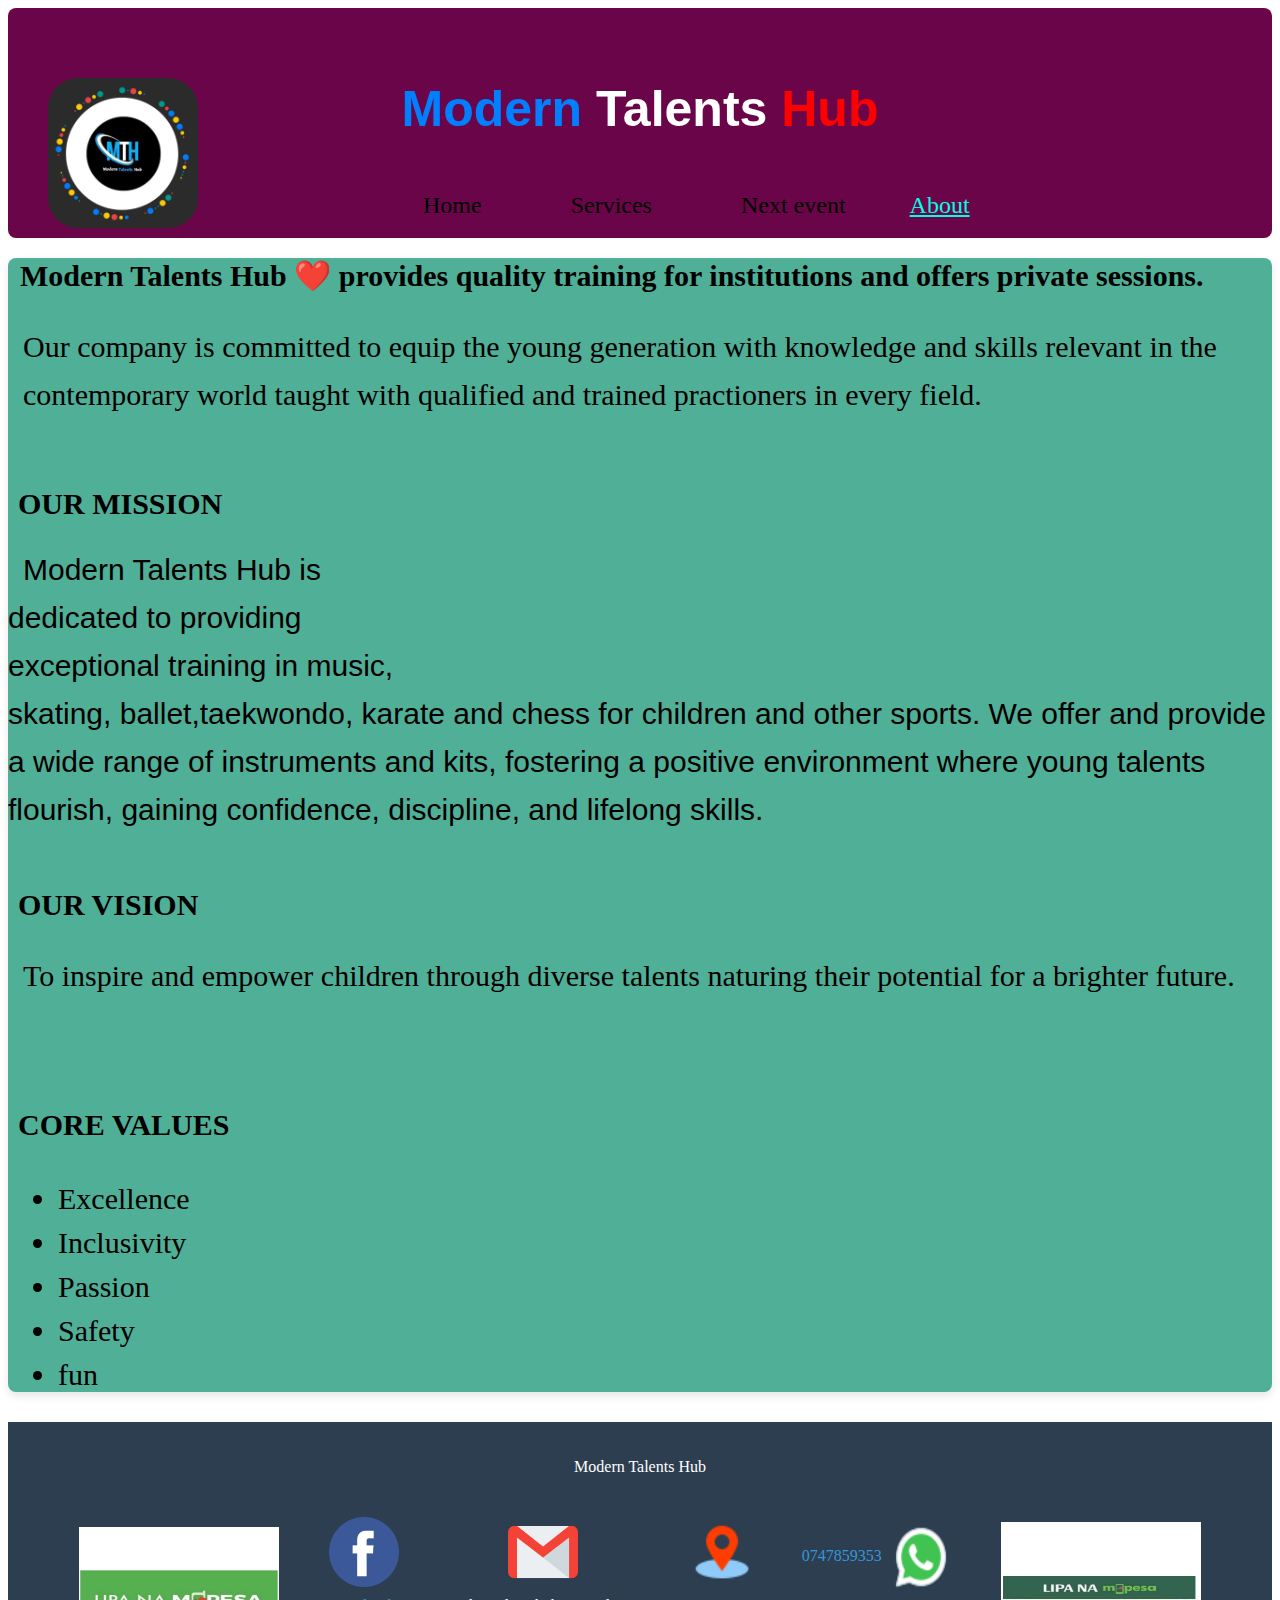
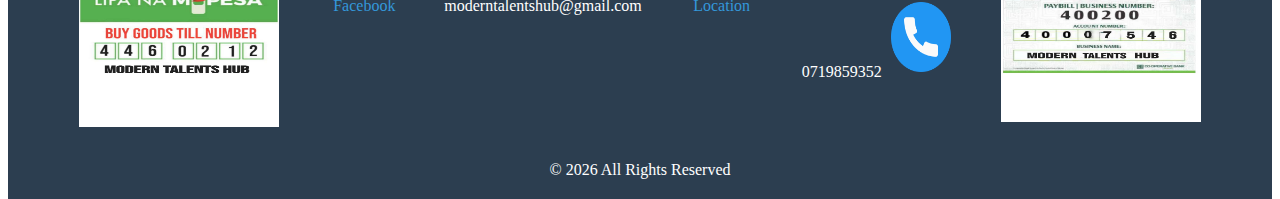
==== About.html @ 1aa312c5 "Update About.html" ====
<!DOCTYPE html>
<html lang="en">
<head>
    <meta charset="UTF-8">
    <meta name="viewport" content="width=device-width, initial-scale=1.0">
    <title>About</title>
    <link rel="stylesheet" href="./About.css">
</head>
<body>
    
    <div class="container">
        <div class="navbar">
            <img src="./assets/logo.jpg" alt="logo">

            <h1 class="colorword">
                <span class="blue">Modern</span>
                <span class="white">Talents</span>
                <span class="red">Hub</span>
            </h1>
            
            <ul class="nav-list">
                <li> <a href="./">Home</a></li>
                <li> <a href="./services.html">Services</a></li>
                <li> <a href="./Nextevent.html">Next event</a></li>
                <li class="About">About</li>
            </ul>
            </div>
            <div class="about-info">
                <h1>
                    Modern Talents Hub  ❤️ provides quality training for institutions and offers private sessions.
                </h1>

                <p>Our company is committed to equip the young generation with knowledge and skills relevant  
                    in the contemporary world taught with qualified and trained practioners in every field.
                  <br>
                  <br>
               <h2>OUR MISSION</h2>  
                <p1> Modern Talents Hub is <br>dedicated to providing <br>exceptional training in music, <br>skating, 
                    ballet,taekwondo, karate and chess for children and other sports. We offer and provide a wide range of instruments and kits, 
                    fostering a positive environment where young talents flourish, gaining confidence, discipline, 
                    and lifelong skills. </p1>
                <br>
               <br>
                <h3>OUR VISION </h3>
            
                <p>To inspire and empower children through diverse talents naturing their potential for a brighter future.</p><br>
            <br>
               <h4>CORE VALUES </h4> 
               <ul> 
                <li>Excellence </li>
                <Li>Inclusivity  </Li>
                <li>Passion  </li>
               <li>Safety </li> 
               <li>fun</li> 
               
            </ul>
               
                </p>
            </div>
            <div class="footer">
                <div class="footer-content">
                    <p>Modern Talents Hub</p>
                    <div class="footer-icons">
                        <div class="footer-icon1 buygoods">
                            <p><img src="./assets/buygoods.jpg" alt="till"></p>
                        </div>
                        <div class="footer-icon1">
                            <img src="./assets/fb.png" alt="facebook">
                           <p><a href="https://www.facebook.com/profile.php?id=61561791688083&mibextid=ZbWKwL">Facebook</a></p>
                        </div>
                        <div class="footer-icon1">
                            <img src="./assets/gmail_732200.png" alt="gmail">
                            <p>moderntalentshub@gmail.com</p>
                        </div>
                        <div class="footer-icon1">
                            <img src="./assets/location.png" alt="location">
                            <p><a href="https://www.google.com/maps/place/Ballerz+Sports+Park/@-1.1305597,36.970143,19.37z/data=!4m6!3m5!1s0x182f47e20c278725:0x62d057c2517d2a1f!8m2!3d-1.1305088!4d36.9707011!16s%2Fg%2F11h1bn1f5w?entry=ttu">Location</a></p>
                        </div>
                        <div class="footer-icon1">

                            <p>
                           
                                 <a href="tel:0747859353">0747859353</a>
                                <a href="https://wa.me/+254747859353"> <img src="./assets/whatsapp_icon.png" alt="whatsapp" class="whatsapp-icon"> </a> 
                                <br>
                                 0719859352
                                   <a href="tel:0719859352"><img src="./assets/telephone_724664.png" alt="contacts" class="tele"> </a>
                              
                            </p>
                        </div>
                        <div class="footer-icon1 paybill">
                            <img src="./assets/paybills.jpg" alt="paybill">
                        </div>
                    </div>
                    <footer>
                        <p>&copy; <span id="copyright-year"></span> All Rights Reserved</p>
                    </footer>
                </div>
            </div>
            <script>
                document.getElementById("copyright-year").innerText = new Date().getFullYear();
            </script>
</body>
</ht
---- About.css ----
.container {

  width: 100%;
  height: 100vh;
}

.navbar img {
  width: 150px;
  height: 150px;
  border-radius: 30px;
  margin-left: 40px;
  margin-top: 70px;
}

.navbar h1 {
  text-align: center;
  margin-top: -12%;
  font-size: 50px;
  font-family: Arial, Helvetica, sans-serif;
  font-weight: 600;
}

.navbar {
  background-color:#6b0549;
  height: 230px;
  border-radius: 8px;
}
.blue {
  color: #007FFF;
}

.white {
  color: #FFFFFF;
}

.red {
  color: #FF0000;
}


.nav-list {
  list-style-type: none;
  display: block;
  margin: 0;
  padding: 0;
}

.nav-list li {
  margin: 10px 15px;
  align-items: center;
  display: inline-block;
  margin-left: 390px;

}

.nav-list a {
  color: black;
  text-decoration: none;
  padding: 10px 25px;
  display: inline-block;
  font-size: x-large;
}

.nav-list li a:hover {
  color: rgb(230, 0, 255);
  text-decoration: underline;
}

.nav-list li + li {
  margin-left: 20px;
}


.About{
  font-size: x-large;
  color: rgb(0, 255, 229);
  text-decoration: underline;
  
}


  .img2{
  margin-left: 400px;
  margin-top: -176px;
  }
  
  .about-info {
    background-color:rgb(16, 169, 189);
    border-radius: 8px;
   
    
}
  
  .about-info h2{
      font-size: large;
  }
  .about-info h3{
      font-size: large;
  }
  .about-info h4{
      font-size: large;
  }
.about-info p1{
  font-family: sans-serif,Helvetica,arial;
}
/* Footer */
.footer {
  background-color: #2c3e50; /* Deep Navy */
  color: #ffffff; /* White Text */
  padding: 20px;
  text-align: center;
}

.footer .footer-content {
  display: flex;
  flex-direction: column;
  align-items: center;
  gap: 20px;
}

.footer-icons {
  display: flex;
  flex-wrap: wrap;
  justify-content: center;
  gap: 40px; /* Adjusted gap for better spacing */
}

.footer-icon1 {
  display: flex;
  flex-direction: column;
  align-items: center;
}

.footer-icon1 img {
  height: 70px; /* Increased icon size */
  margin: 5px;
}

.footer-icon1 p {
  margin: 5px 0;
}

.footer-icon1 a {
  color: #3498db; /* Calm Blue */
  text-decoration: none;
}

.footer-icon1 a:hover {
  color: #2980b9; /* Slightly darker Calm Blue */
}

.footer .img2 {
  display: flex;
  flex-direction: column;
  align-items: center;
}

.footer .img2 img {
  height: 70px; /* Increased icon size */
  margin: 5px;
}

.footer .paybill img {
  height: 200px; /* Significantly increased icon size */
  margin-top: 10px;
  width: 200px;
}

.footer .buygoods img {
  width: 200px; /* Set width */
  height: 200px; /* Set height */
  margin-top: 10px;
}

footer p {
  margin: 0;

}
.whatsapp-icon {
  width: 60px; /* Adjust size as needed */
  height: 40px; /* Adjust size as needed */
  margin-left: 35px; /* Space between the number and the icon */
  vertical-align: middle;
}
.tele{
  width: 60px;
  height: 40px;
}
/* About Info */
.about-info {
  background-color: #50af97; /* White */
  margin-right:10px;
  border-radius: 8px;
  box-shadow: 0 4px 8px rgba(0, 0, 0, 0.1);
  font-size: 30px; /* Increased base font size */
  width:100%;
}

.about-info h1 {
  color: black; /* Deep Navy */
  margin-bottom: 20px;
  font-size: 30px; /* Increased font size */
  margin-left: 12px;
}

.about-info p, .about-info p1 {
  color:black; /* Slightly lighter Navy */
  line-height: 1.6;
  margin-bottom: 20px;
  font-size: 30px; /* Increased font size */
  margin-left: 15px;
}

.about-info h2 {
  color: black; /* Deep Navy */
  margin-top: 20px;
  font-size: 30px; /* Increased font size */
  margin-left: 10px;
}

.about-info h3 {
  color: black; /* Deep Navy */
  margin-top: 20px;
  font-size: 30px; /* Increased font size */
  margin-left: 10px;
}

.about-info h4 {
  color: black; /* Deep Navy */
  margin-top: 20px;
  font-size: 30px; /* Increased font size */
  margin-left: 10px;
}

.about-info ul {
  list-style: disc;
  padding-left: 30px;
  margin-left: 10px;
}

.about-info ul li {
  margin-bottom: 10px;
  font-size: 30px; /* Increased font size */
  margin-left: 10px;
}

 /* Media Query for smaller screens */
@media (max-width: 1000px) {
.navbar img {
    width: 80px;
    height: 80px;
    margin-left: 10px;
    margin-top: 10px;
}

.navbar h1 {
    font-size: 30px;
    margin-top: -20px;
    margin-left: 90px;
    color: rgb(128, 9, 0);
    
}

.nav-list li {

    margin-top: -80px;
    margin-left: 0;
    text-align: center;
    font-size: xx-large;
    margin-left: 40px;
    font-family: Arial, Helvetica, sans-serif;

}

.img2 {
    margin-left: 0;
    margin-top: 0;
}
.about-info h1{
  color: black;
  .about-info h2{
    color: darkblue;
  }
}
.about-info p{
  color:black;
  font-size: x-large;
}

.about-info {
    font-size: 20px;
   
}

.about-info h1,
.about-info h2,
.about-info h3,
.about-info h4,
.about-info p,
.about-info p1,
.about-info ul li {
    font-size: 30px;
}
}    
@media (max-width: 480px) {

.about-info p1{
margin-left: 10px;
}
.about-info br{
margin-left: 10px;
.navbar h1 {
 color: rgb(128, 9, 0);
    
}
  
}
}
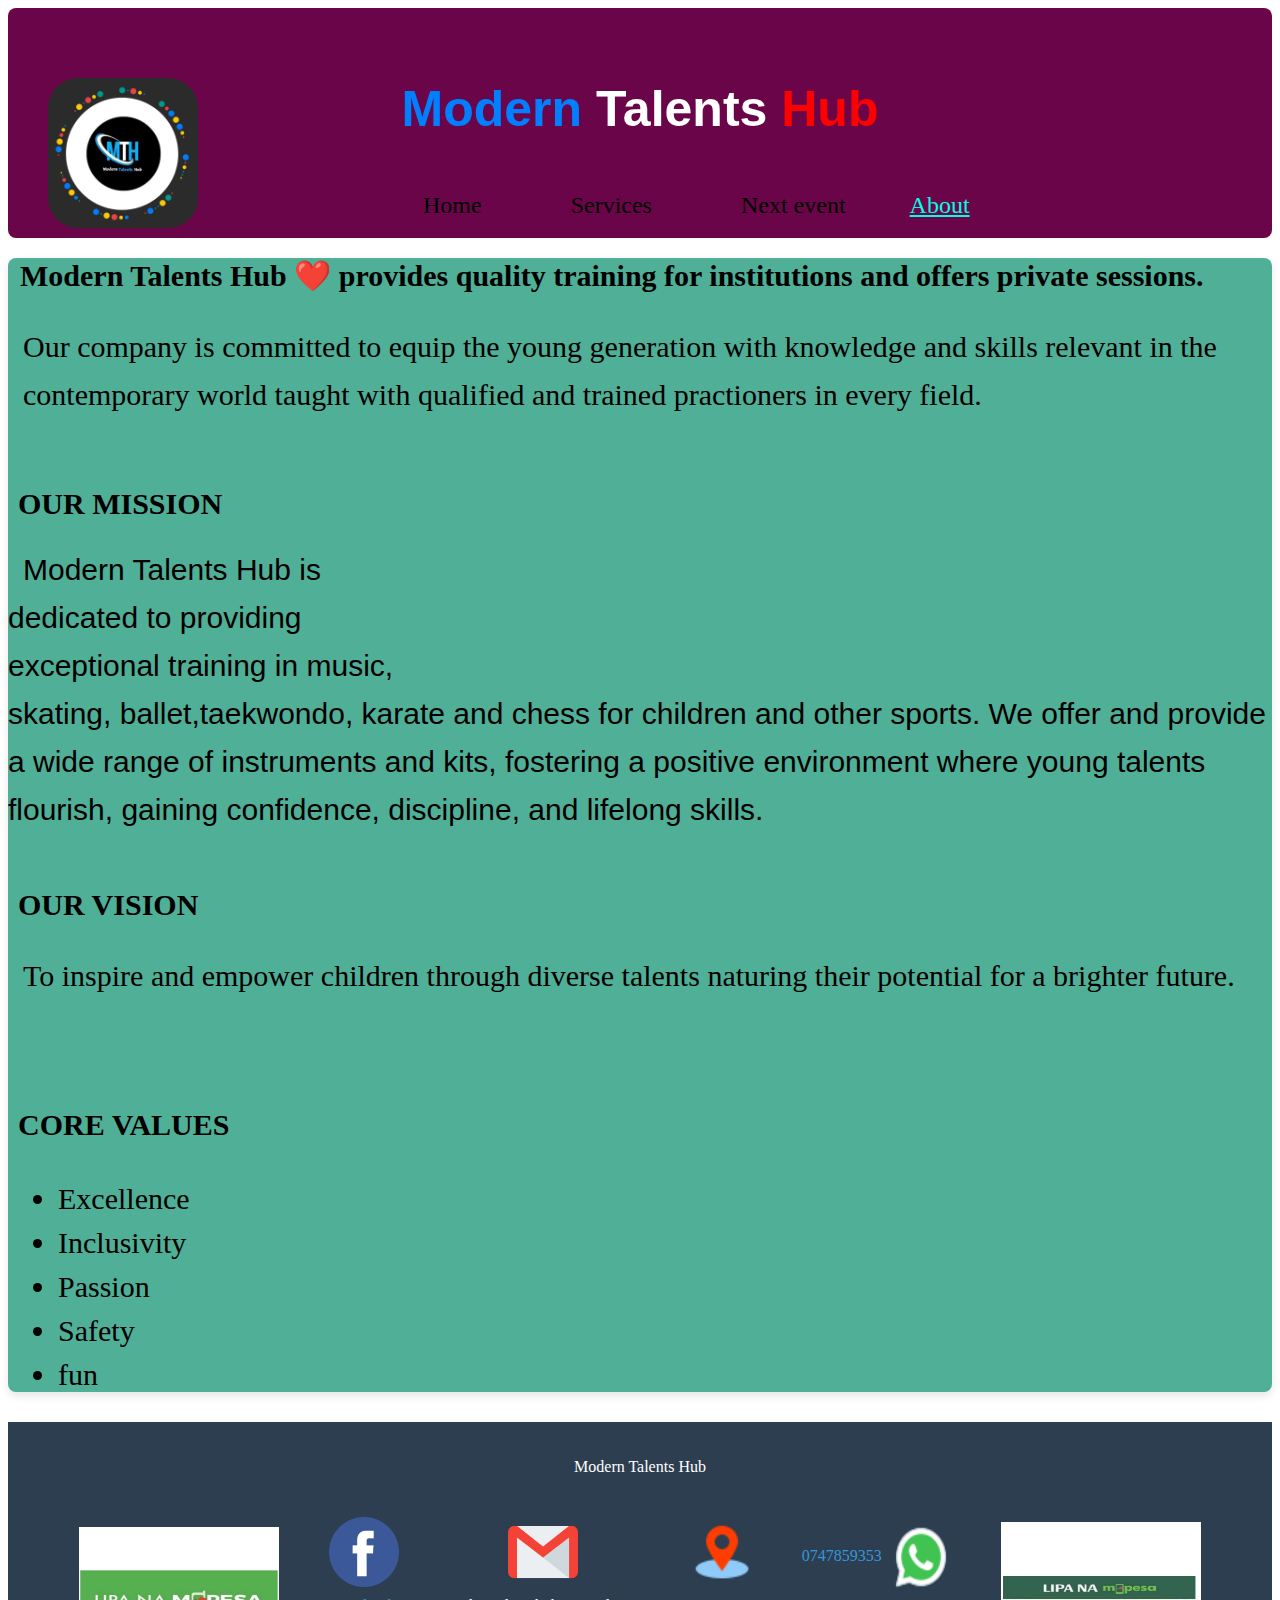
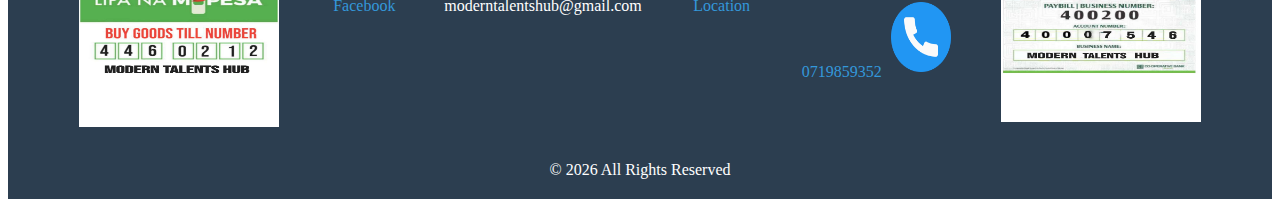
==== commit 5e7194ad: "Update About.html" ====
--- a/About.html
+++ b/About.html
@@ -83,7 +83,8 @@
                                  <a href="tel:0747859353">0747859353</a>
                                 <a href="https://wa.me/+254747859353"> <img src="./assets/whatsapp_icon.png" alt="whatsapp" class="whatsapp-icon"> </a> 
                                 <br>
-                                 0719859352
+                                  <a href="tel:0719859352">0719859352</a>
+                              
                                    <a href="tel:0719859352"><img src="./assets/telephone_724664.png" alt="contacts" class="tele"> </a>
                               
                             </p>
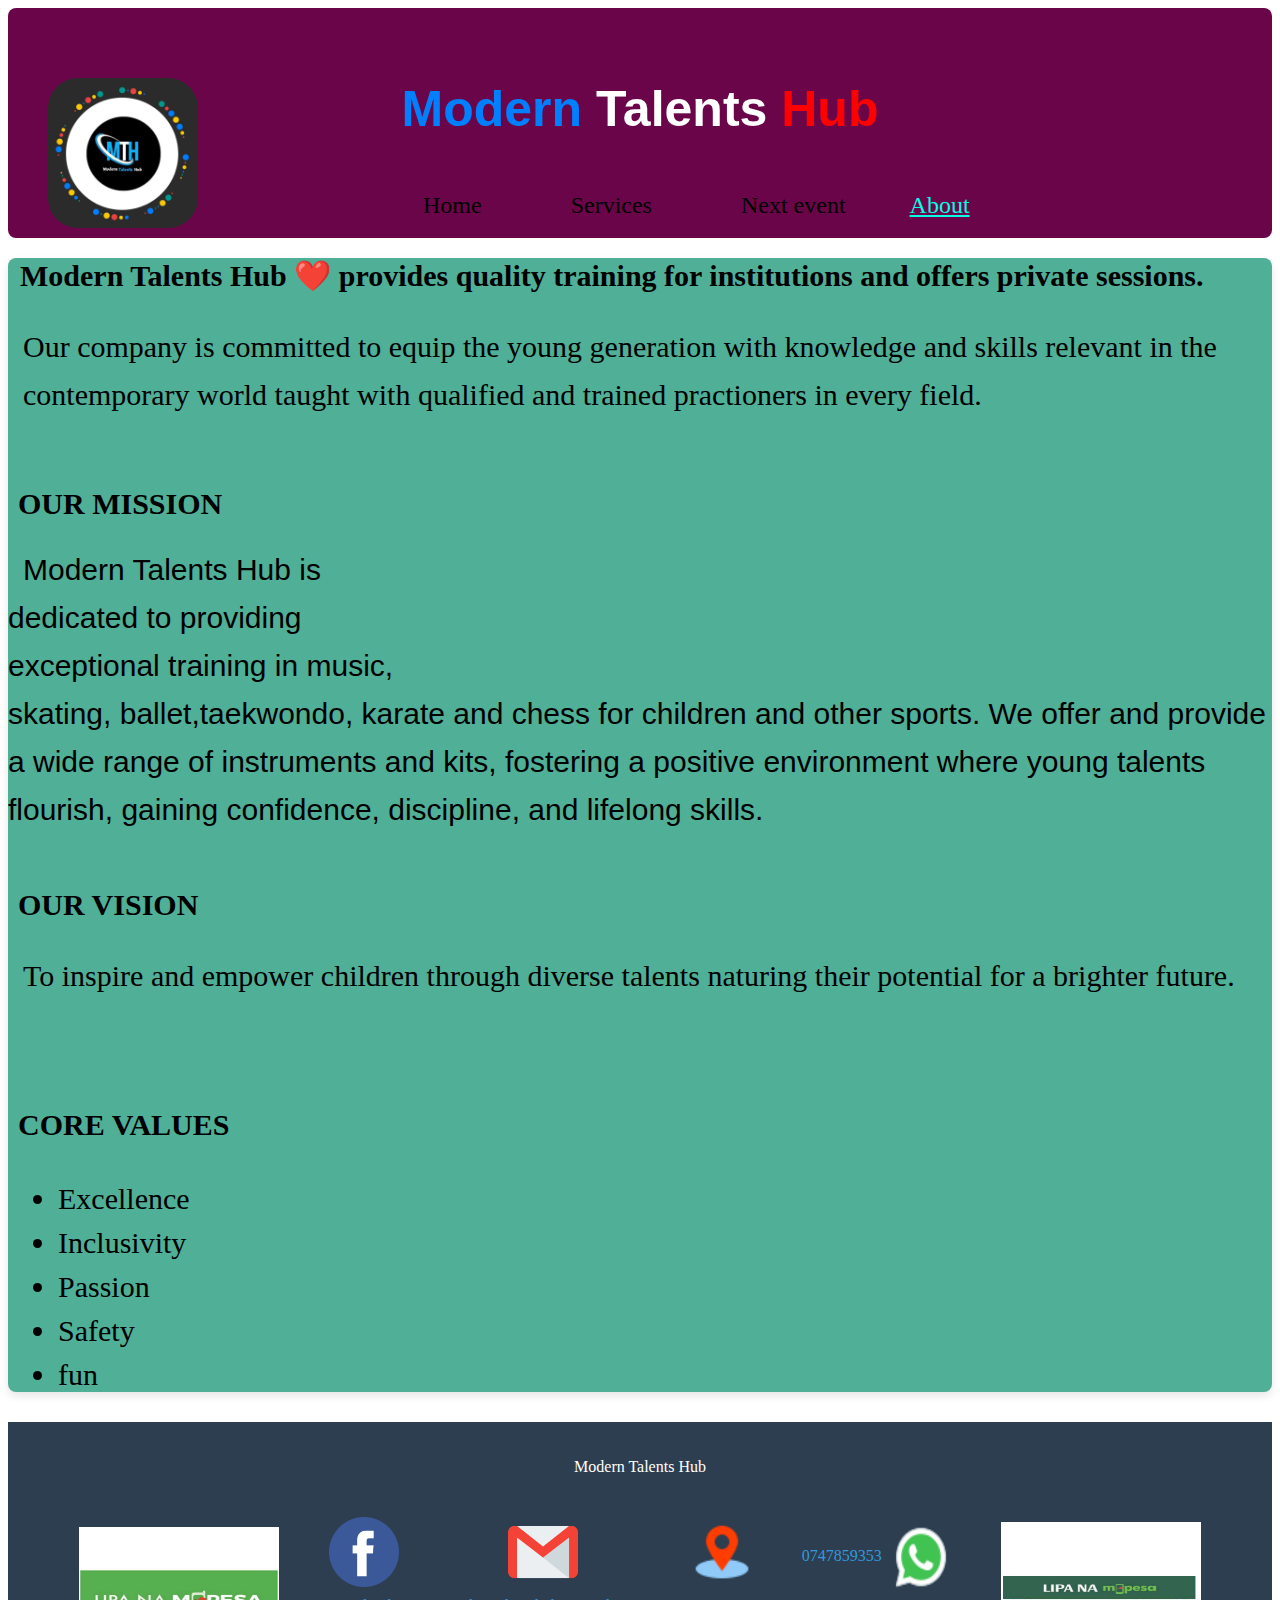
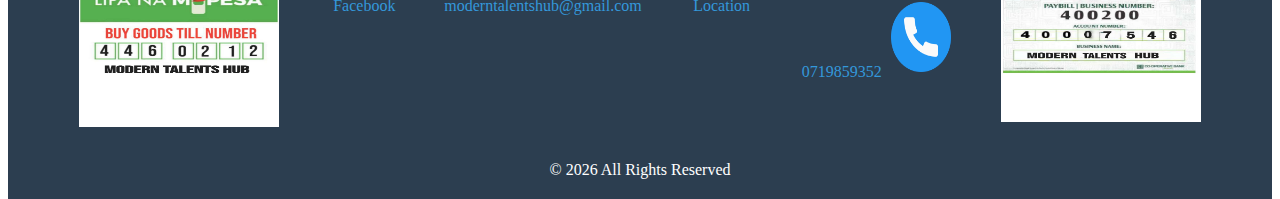
==== commit b24bd6af: "Update About.html" ====
--- a/About.html
+++ b/About.html
@@ -70,7 +70,10 @@
                         </div>
                         <div class="footer-icon1">
                             <img src="./assets/gmail_732200.png" alt="gmail">
-                            <p>moderntalentshub@gmail.com</p>
+                            <p>
+                                <a href= "mailto:moderntalentshub@gmail.com">  moderntalentshub@gmail.com</a>
+                               
+                            </p>
                         </div>
                         <div class="footer-icon1">
                             <img src="./assets/location.png" alt="location">
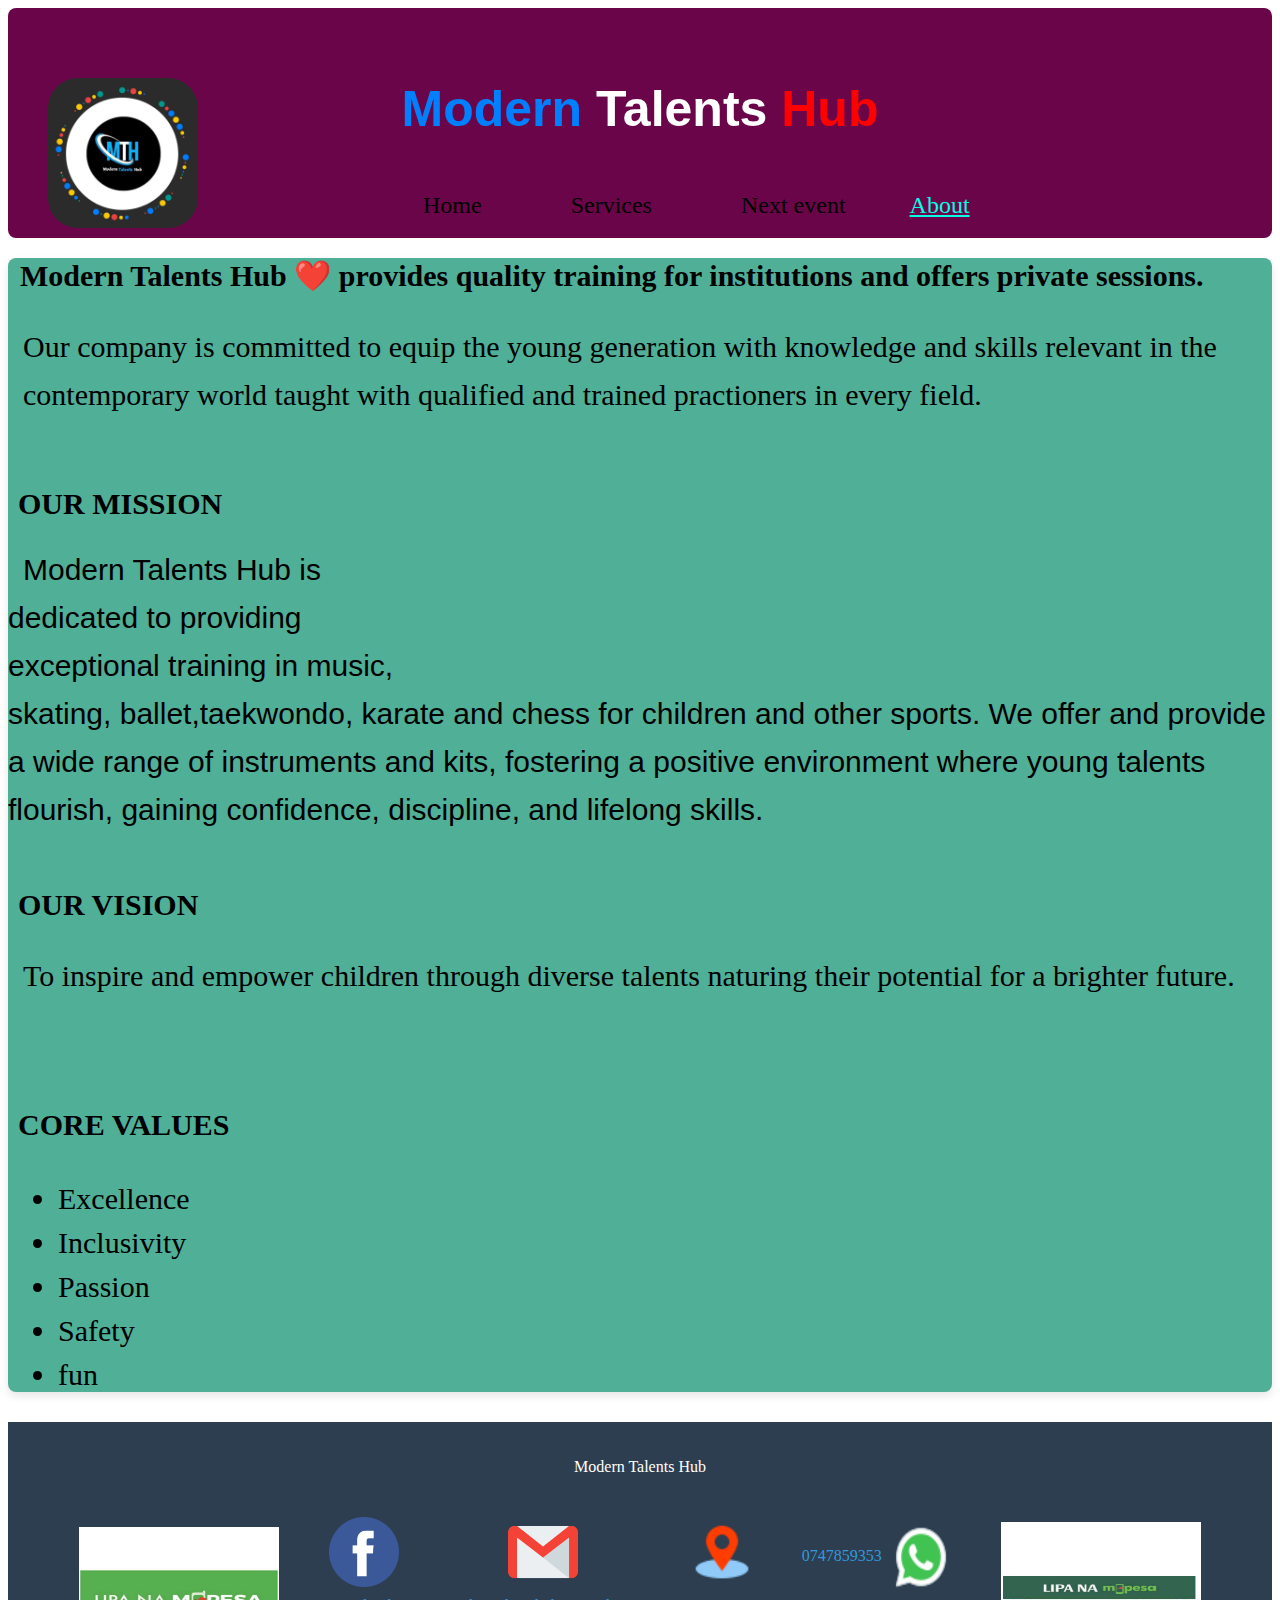
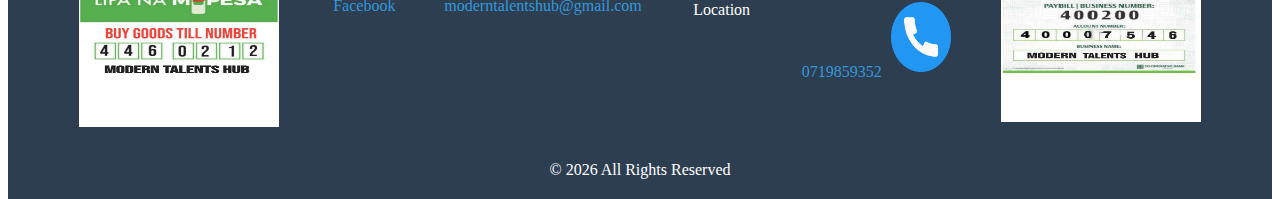
==== commit fb57f5f3: "Update About.html" ====
--- a/About.html
+++ b/About.html
@@ -76,9 +76,11 @@
                             </p>
                         </div>
                         <div class="footer-icon1">
-                            <img src="./assets/location.png" alt="location">
-                            <p><a href="https://www.google.com/maps/place/Ballerz+Sports+Park/@-1.1305597,36.970143,19.37z/data=!4m6!3m5!1s0x182f47e20c278725:0x62d057c2517d2a1f!8m2!3d-1.1305088!4d36.9707011!16s%2Fg%2F11h1bn1f5w?entry=ttu">Location</a></p>
-                        </div>
+                       <a href="https://www.google.com/maps/place/Ballerz+Sports+Park/@-1.1305597,36.970143,19.37z/data=!4m6!3m5!1s0x182f47e20c278725:0x62d057c2517d2a1f!8m2!3d-1.1305088!4d36.9707011!16s%2Fg%2F11h1bn1f5w?entry=ttu">
+                       <img src="./assets/location.png" alt="location">
+                        </a>
+                         <p>Location</p>
+</div>
                         <div class="footer-icon1">
 
                             <p>
--- a/About.css
+++ b/About.css
@@ -87,8 +87,6 @@
   .about-info {
     background-color:rgb(16, 169, 189);
     border-radius: 8px;
-   
-    
 }
   
   .about-info h2{
@@ -254,16 +252,16 @@
 }
 
 .navbar h1 {
-    font-size: 30px;
+    font-size: 25px;
     margin-top: -20px;
-    margin-left: 90px;
+    margin-left: 70px;
     color: rgb(128, 9, 0);
     
 }
 
 .nav-list li {
 
-    margin-top: -80px;
+    margin-top: -20px;
     margin-left: 0;
     text-align: center;
     font-size: xx-large;
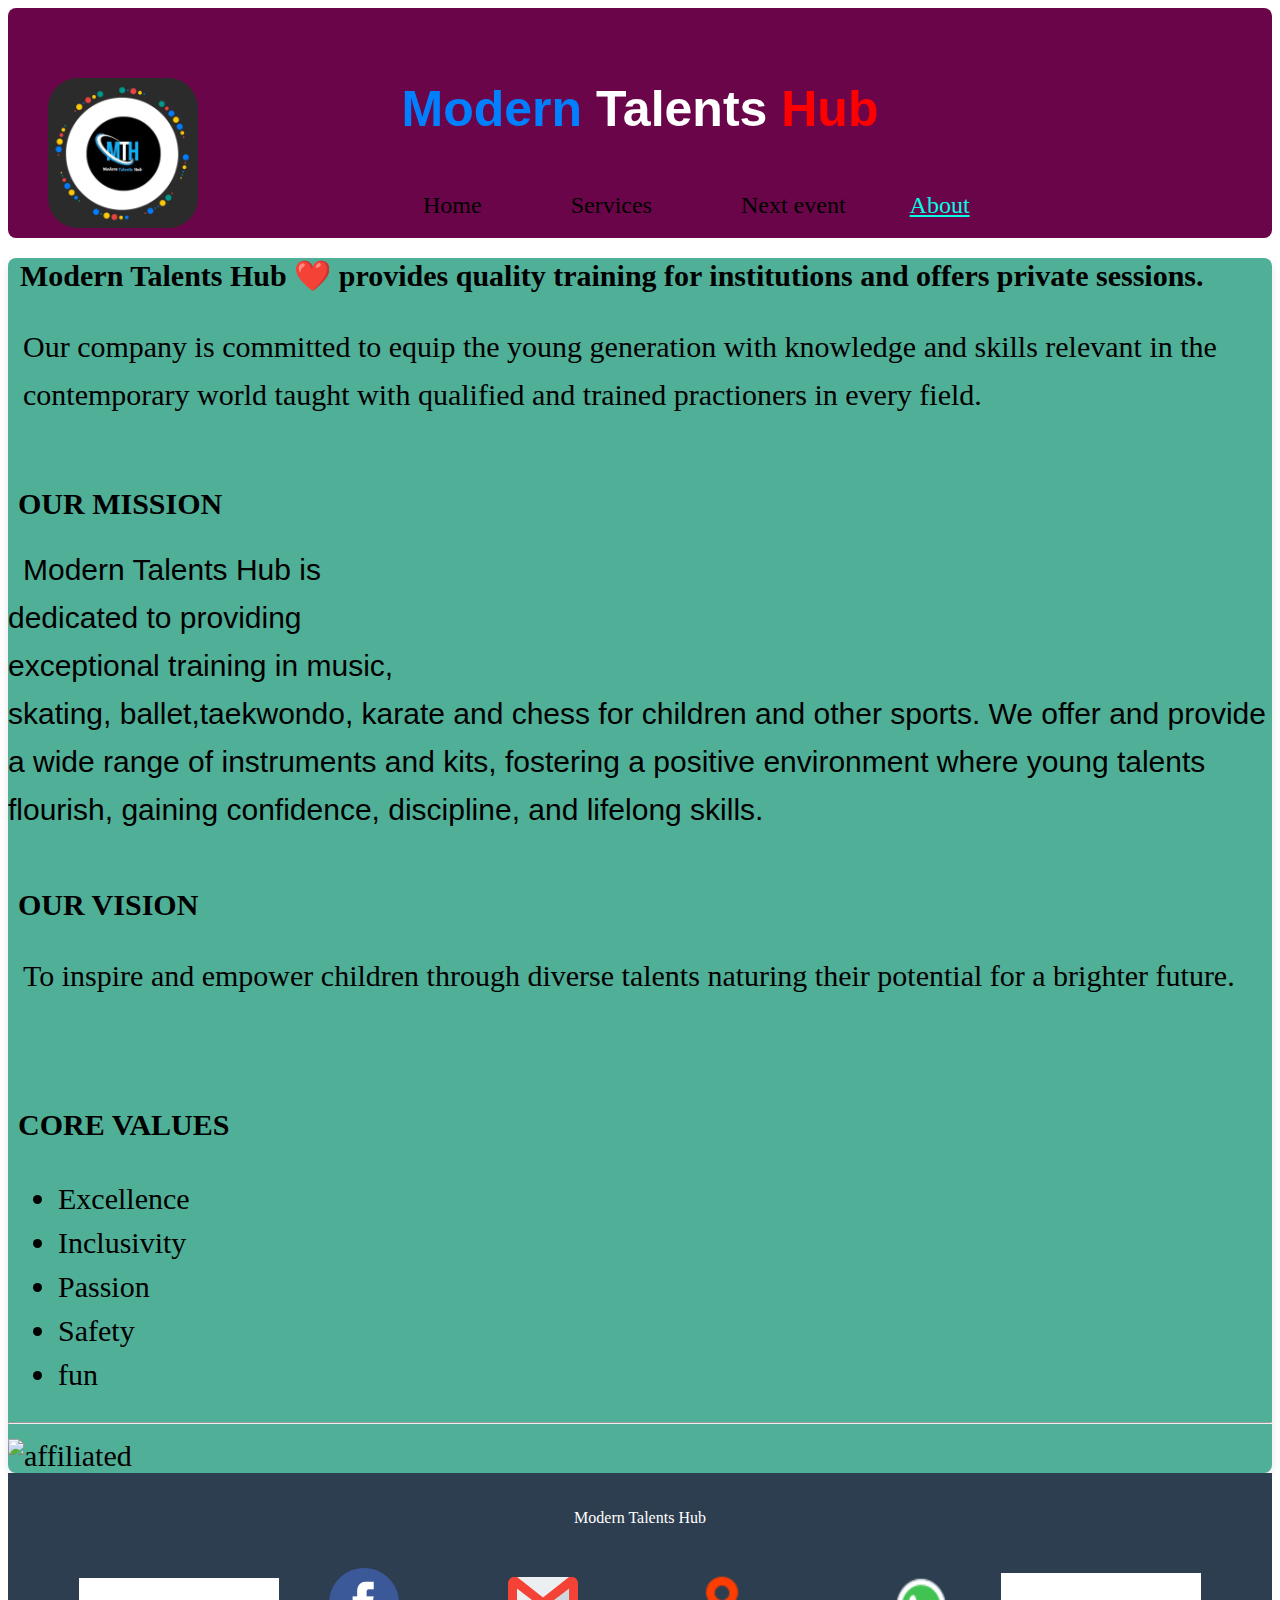
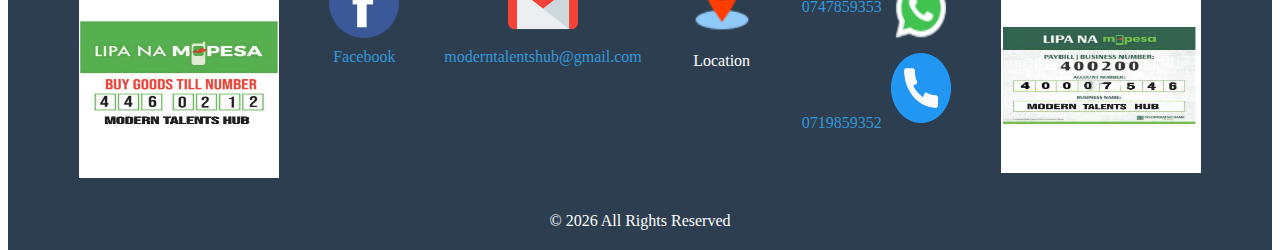
==== commit 55a3a1ad: "Update About.html" ====
--- a/About.html
+++ b/About.html
@@ -56,6 +56,13 @@
             </ul>
                
                 </p>
+                <hr>
+            
+            <div class="hero">
+                
+                <img src="./assets/affliated.jpeg" alt=" affiliated">
+                
+               </div>
             </div>
             <div class="footer">
                 <div class="footer-content">
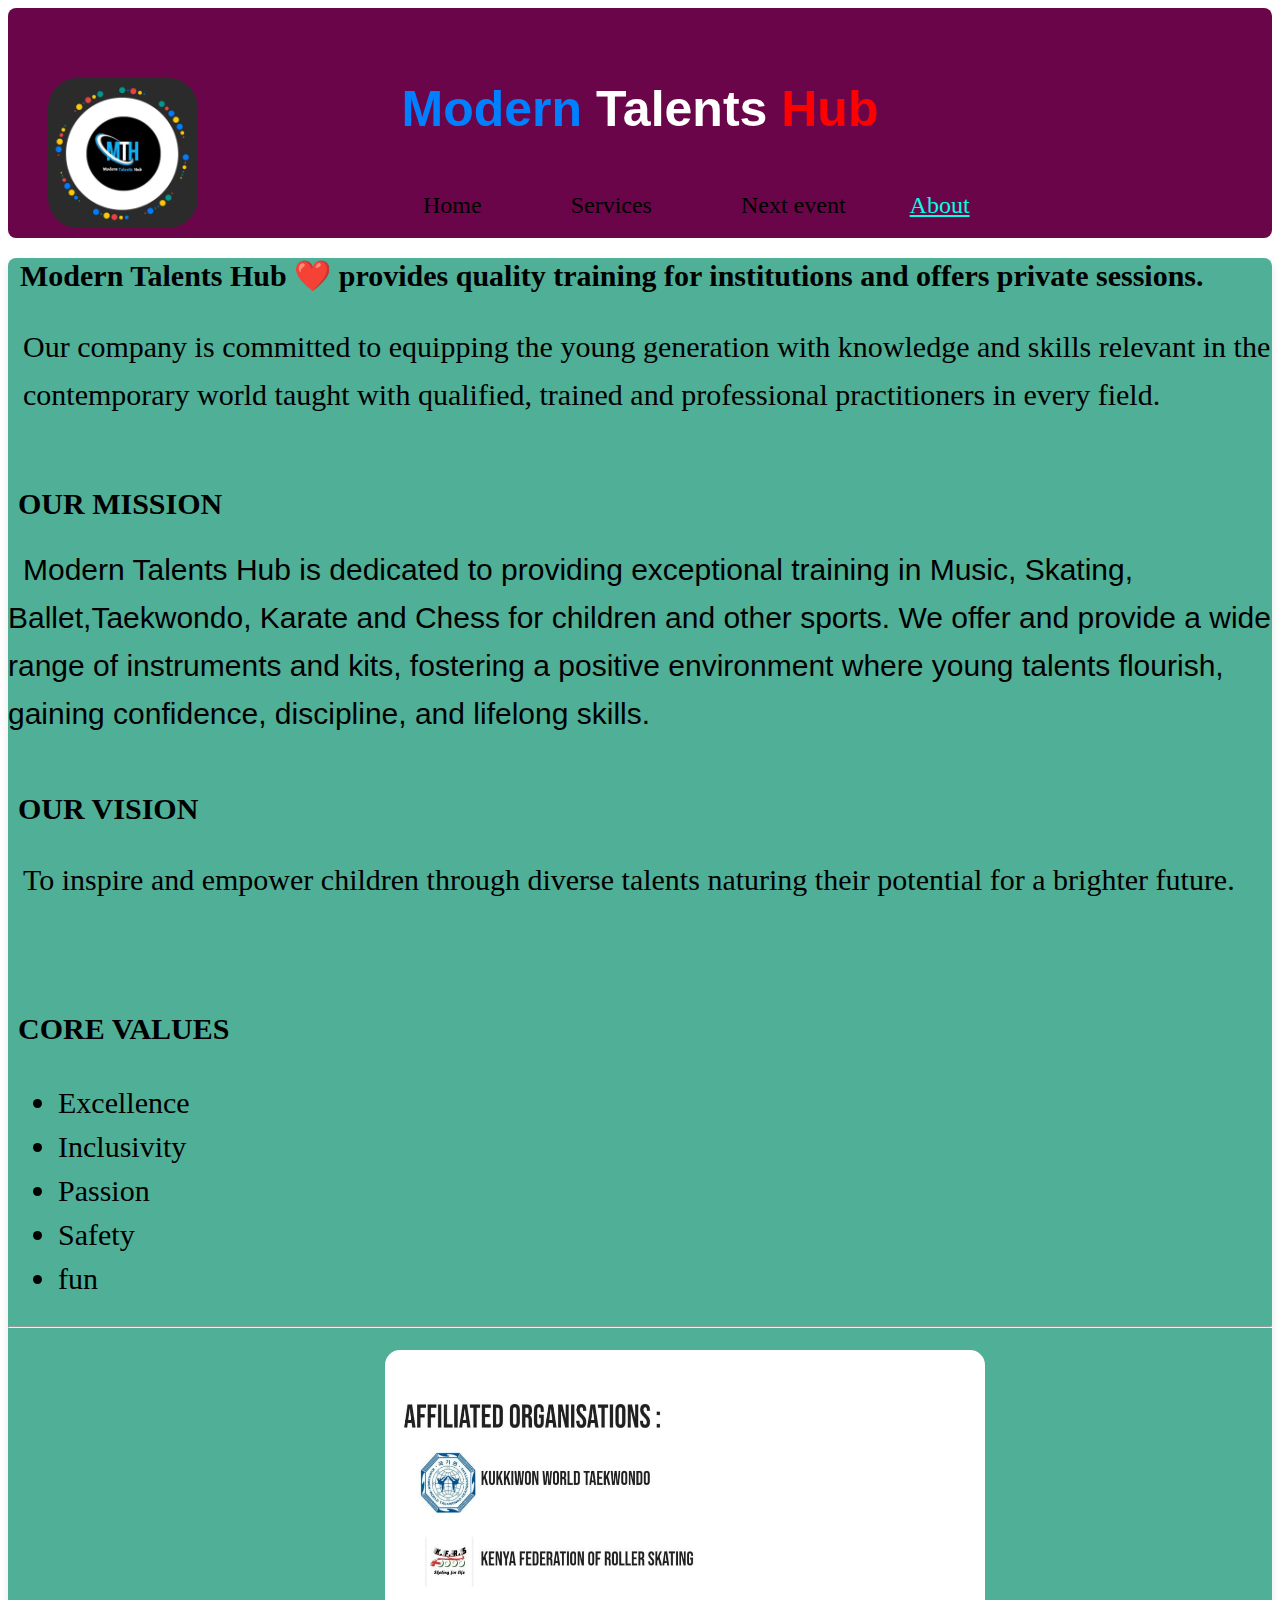
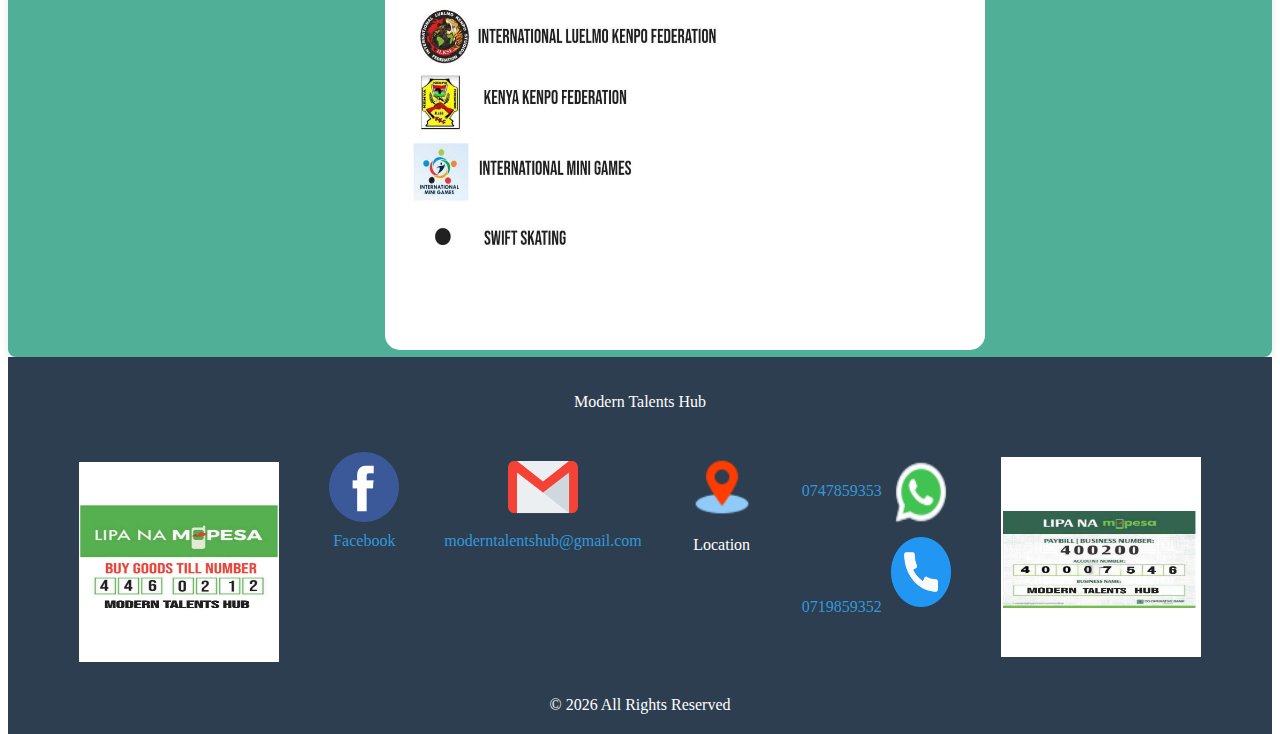
==== commit f538a2ca: "Update About.html" ====
--- a/About.html
+++ b/About.html
@@ -30,13 +30,13 @@
                     Modern Talents Hub  ❤️ provides quality training for institutions and offers private sessions.
                 </h1>
 
-                <p>Our company is committed to equip the young generation with knowledge and skills relevant  
-                    in the contemporary world taught with qualified and trained practioners in every field.
+                <p>Our company is committed to equipping the young generation with knowledge and skills relevant  
+                    in the contemporary world taught with qualified, trained and professional practitioners in every field.
                   <br>
                   <br>
                <h2>OUR MISSION</h2>  
-                <p1> Modern Talents Hub is <br>dedicated to providing <br>exceptional training in music, <br>skating, 
-                    ballet,taekwondo, karate and chess for children and other sports. We offer and provide a wide range of instruments and kits, 
+                <p1> Modern Talents Hub is dedicated to providing exceptional training in Music, Skating, 
+                    Ballet,Taekwondo, Karate and Chess for children and other sports. We offer and provide a wide range of instruments and kits, 
                     fostering a positive environment where young talents flourish, gaining confidence, discipline, 
                     and lifelong skills. </p1>
                 <br>
--- a/About.css
+++ b/About.css
@@ -24,6 +24,22 @@
   background-color:#6b0549;
   height: 230px;
   border-radius: 8px;
+}
+.hero{
+  display: flex;
+  align-items: center;
+  margin-left: 370px;
+}
+
+.hero img{
+  height: 600px;
+  width: 600px;
+  margin-left: 300px;
+  margin: 7px;
+  border-radius: 15px;
+
+ 
+
 }
 .blue {
   color: #007FFF;
@@ -250,24 +266,23 @@
     margin-left: 10px;
     margin-top: 10px;
 }
+.hero{
+    display: flex;
+    align-items: center;
+    margin-left: 0px;
 
 .navbar h1 {
     font-size: 25px;
-    margin-top: -20px;
-    margin-left: 70px;
+    margin-top: -10px;
+    margin-left: 100px;
     color: rgb(128, 9, 0);
     
 }
 
 .nav-list li {
-
-    margin-top: -20px;
-    margin-left: 0;
-    text-align: center;
-    font-size: xx-large;
-    margin-left: 40px;
-    font-family: Arial, Helvetica, sans-serif;
-
+margin: 10px;
+ display: inline-block;
+   
 }
 
 .img2 {
@@ -305,6 +320,12 @@
 .about-info p1{
 margin-left: 10px;
 }
+  .hero{
+    display: flex;
+    align-items: center;
+    margin-left: 0px;
+    width: auto;
+  }
 .about-info br{
 margin-left: 10px;
 .navbar h1 {
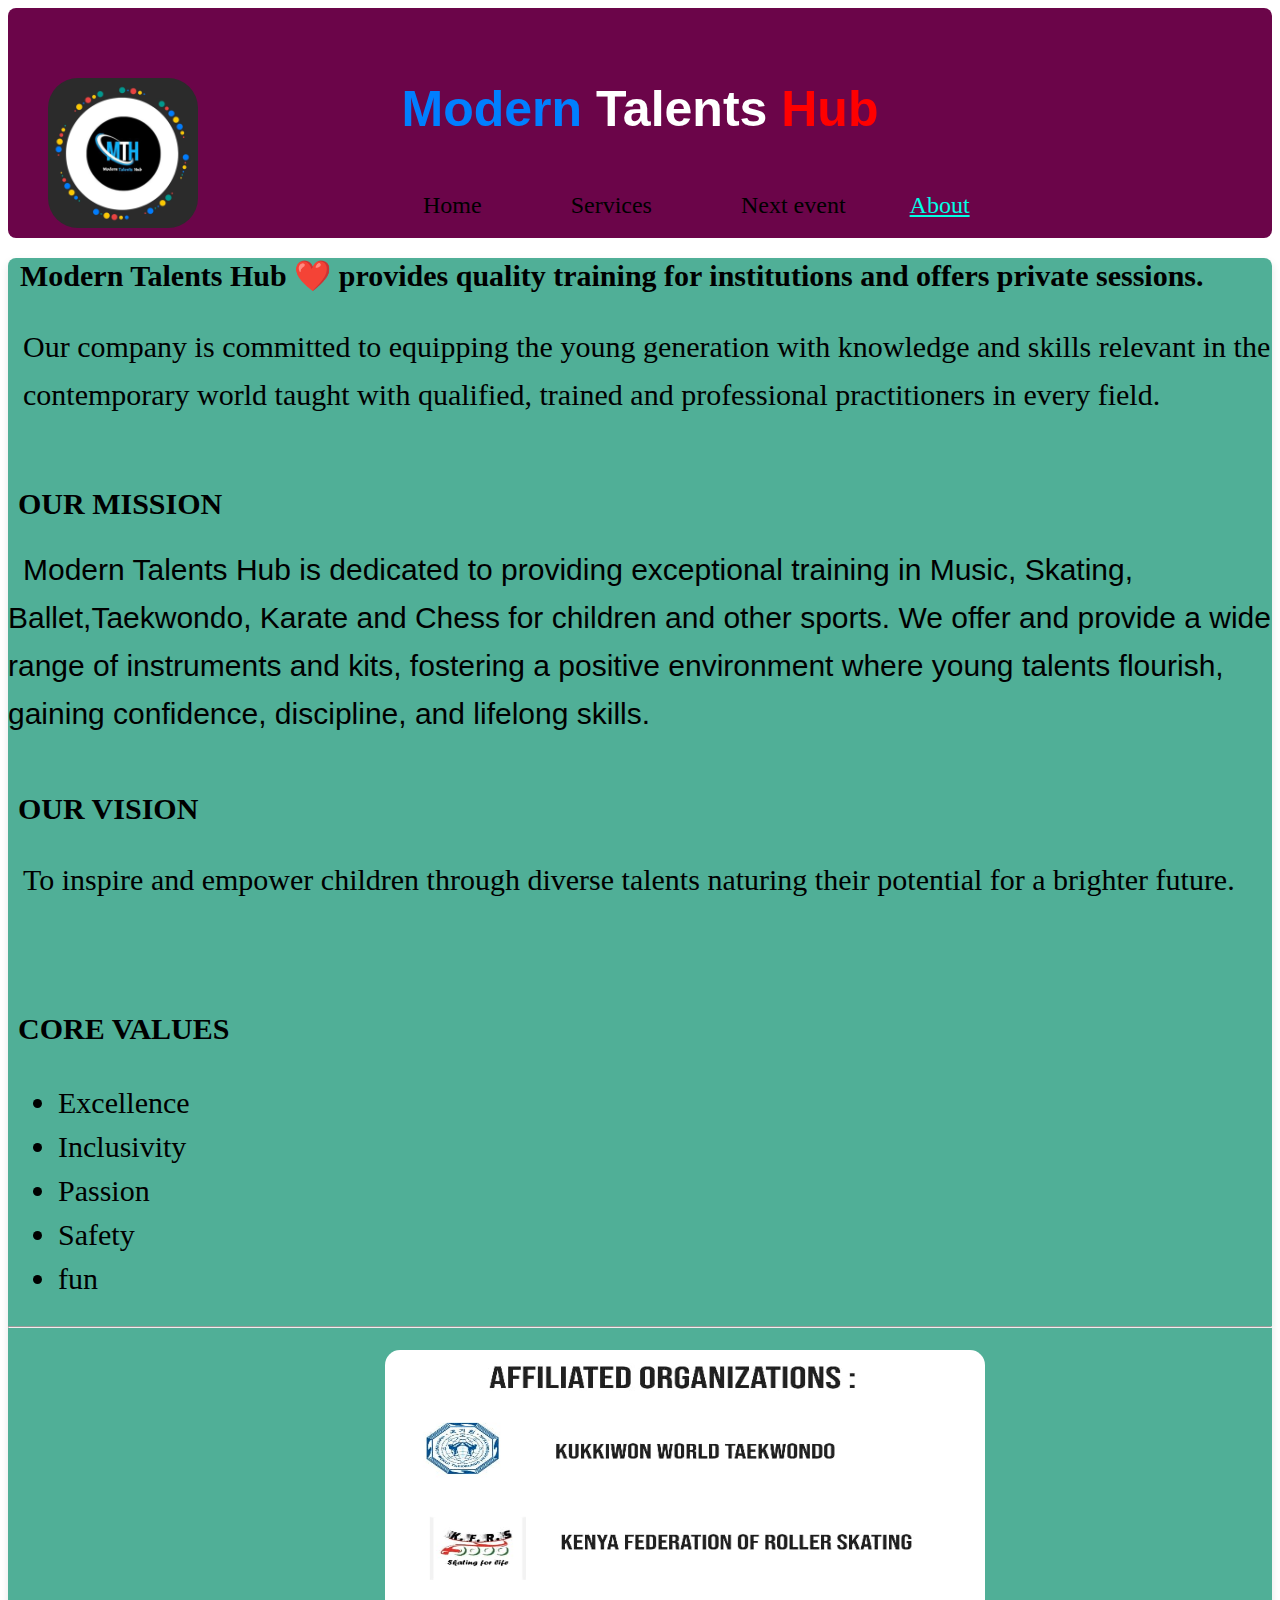
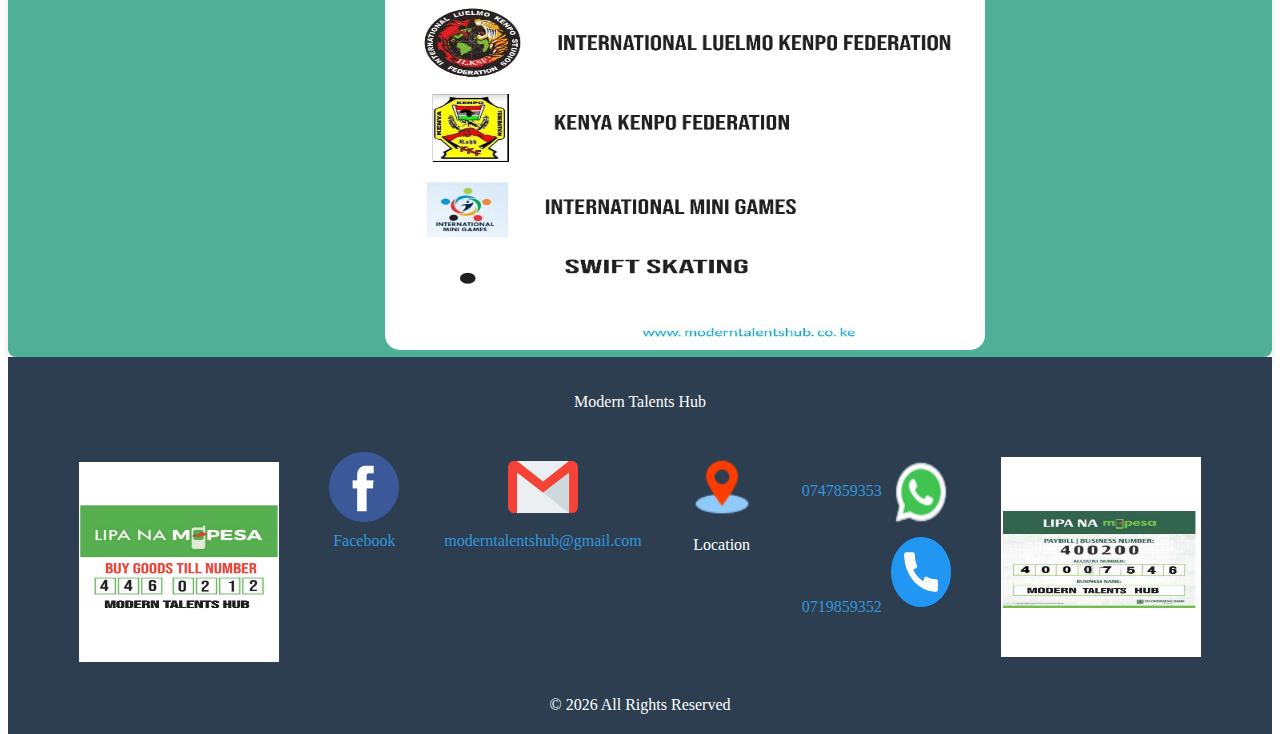
==== commit f4c6bbc1: "Update About.html" ====
--- a/About.html
+++ b/About.html
@@ -60,7 +60,7 @@
             
             <div class="hero">
                 
-                <img src="./assets/affliated.jpeg" alt=" affiliated">
+                <img src="./assets/updated.jpeg" alt=" affiliated">
                 
                </div>
             </div>
--- a/About.css
+++ b/About.css
@@ -260,61 +260,69 @@
 
  /* Media Query for smaller screens */
 @media (max-width: 1000px) {
-.navbar img {
+ .navbar img {
     width: 80px;
     height: 80px;
     margin-left: 10px;
     margin-top: 10px;
-}
-.hero{
+  }
+  .hero{
     display: flex;
     align-items: center;
-    margin-left: 0px;
-
-.navbar h1 {
-    font-size: 25px;
-    margin-top: -10px;
-    margin-left: 100px;
+    margin-left: 370px;
+
+  }
+
+  .navbar h1 {
+    font-size: 30px;
+    margin-top: -70px;
+    margin-left: 90px;
     color: rgb(128, 9, 0);
-    
-}
-
-.nav-list li {
-margin: 10px;
- display: inline-block;
-   
-}
-
-.img2 {
+  }
+
+  .nav-list li {
+    margin-top: -40px;
+    margin-left: 0;
+    text-align: center;
+    font-size: xx-large;
+    margin-left: 60px;
+    font-family: Arial, Helvetica, sans-serif;
+    justify-content:space-between;
+  }
+  
+  .img2 {
     margin-left: 0;
     margin-top: 0;
-}
-.about-info h1{
-  color: black;
-  .about-info h2{
+  }
+
+  .about-info {
+    font-size: 20px;
+  }
+
+  .about-info h1 {
+    color: black;
+  }
+
+  .about-info h2 {
     color: darkblue;
   }
-}
-.about-info p{
-  color:black;
-  font-size: x-large;
-}
-
-.about-info {
-    font-size: 20px;
-   
-}
-
-.about-info h1,
-.about-info h2,
-.about-info h3,
-.about-info h4,
-.about-info p,
-.about-info p1,
-.about-info ul li {
+
+  .about-info p {
+    color: black;
+    font-size: x-large;
+  }
+
+  .about-info h1,
+  .about-info h2,
+  .about-info h3,
+  .about-info h4,
+  .about-info p,
+  .about-info p1,
+  .about-info ul li {
     font-size: 30px;
-}
-}    
+  }
+}
+  
 @media (max-width: 480px) {
 
 .about-info p1{
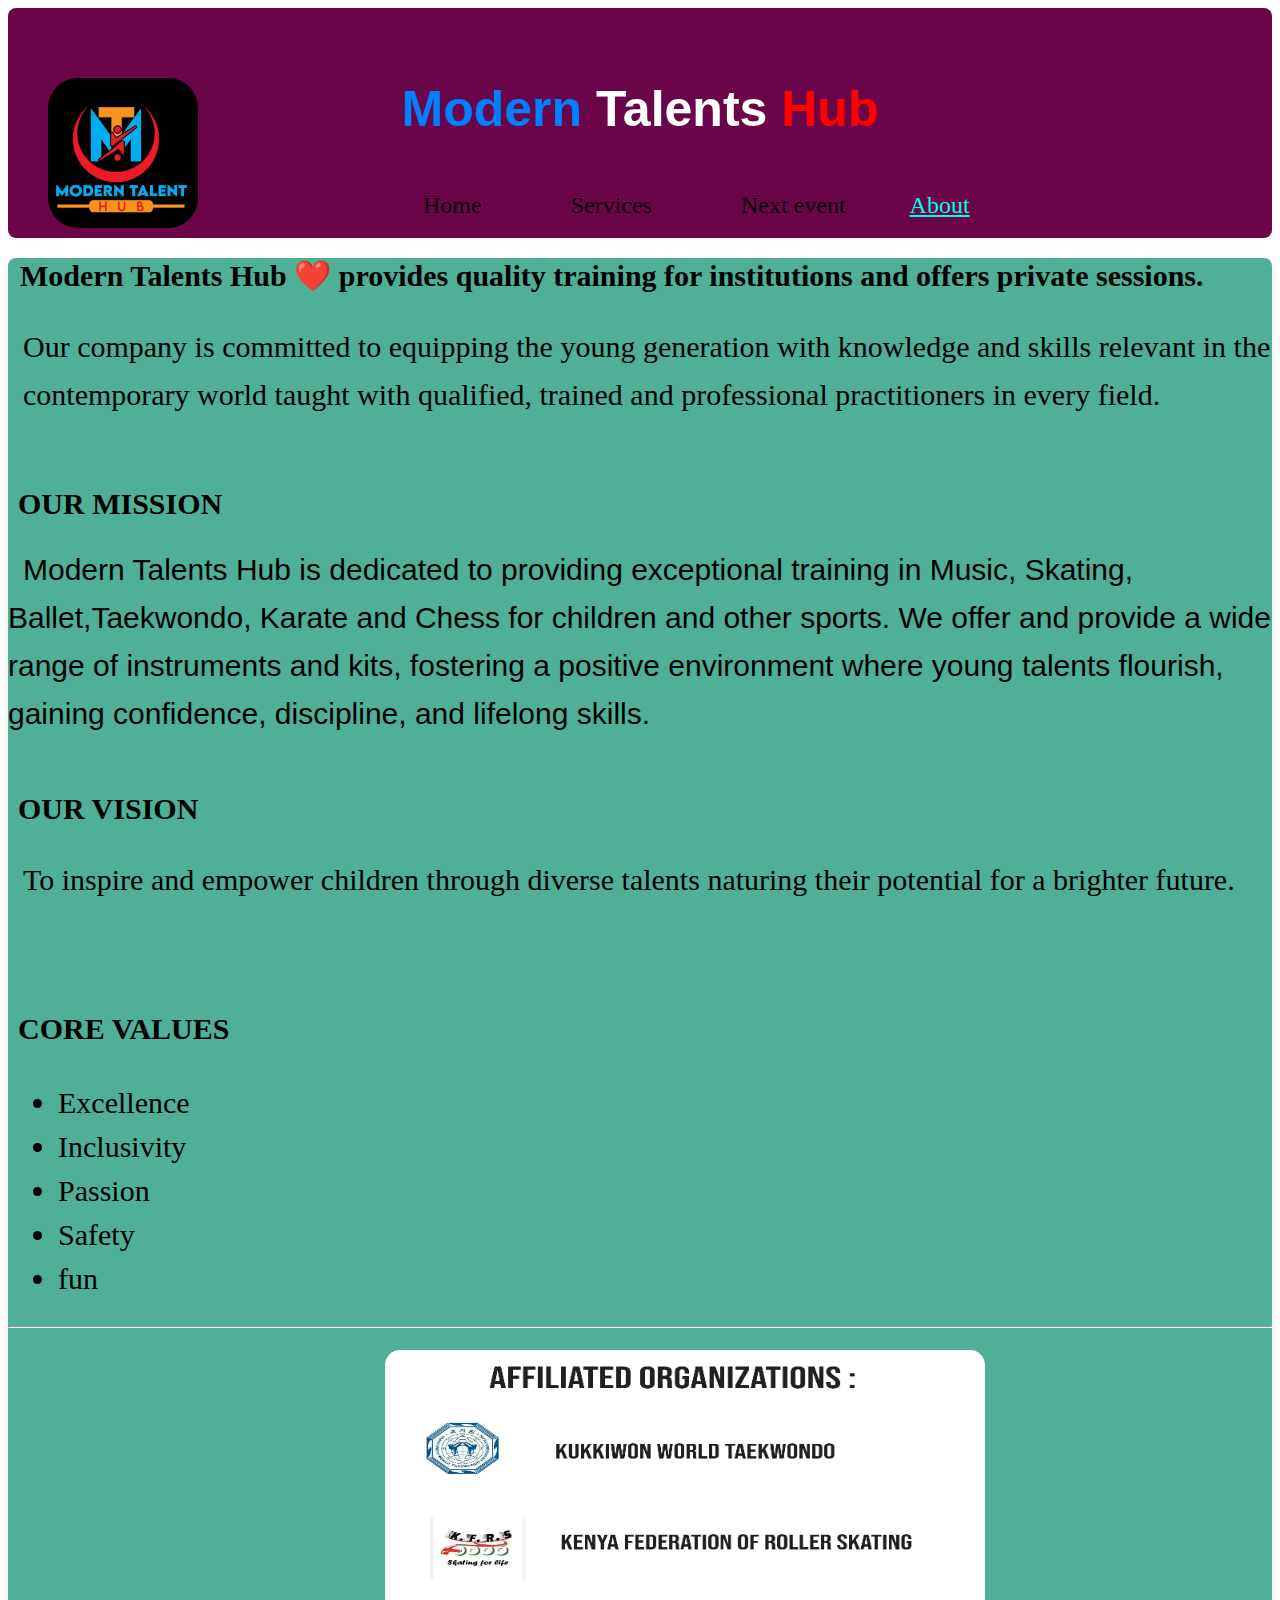
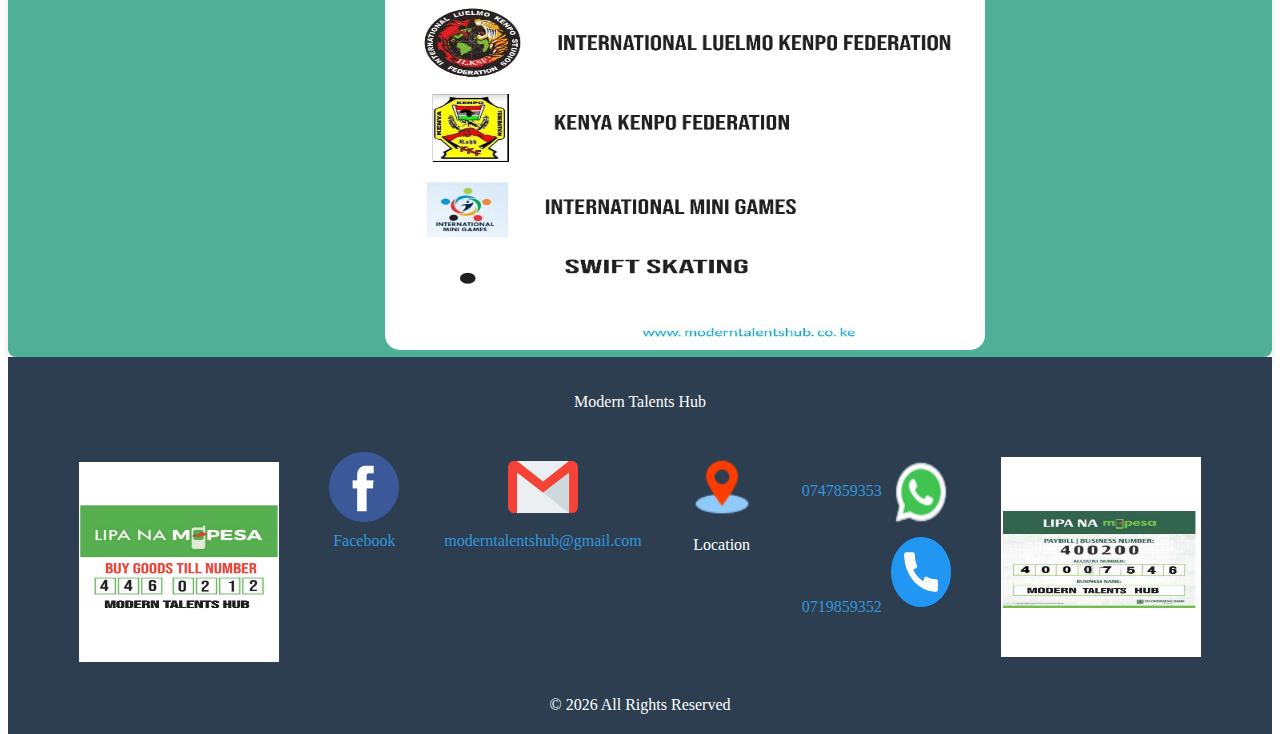
==== commit 43e8f405: "Update About.html" ====
--- a/About.html
+++ b/About.html
@@ -10,7 +10,7 @@
     
     <div class="container">
         <div class="navbar">
-            <img src="./assets/logo.jpg" alt="logo">
+            <img src="./assets/logmo.jpg" alt="logo">
 
             <h1 class="colorword">
                 <span class="blue">Modern</span>
